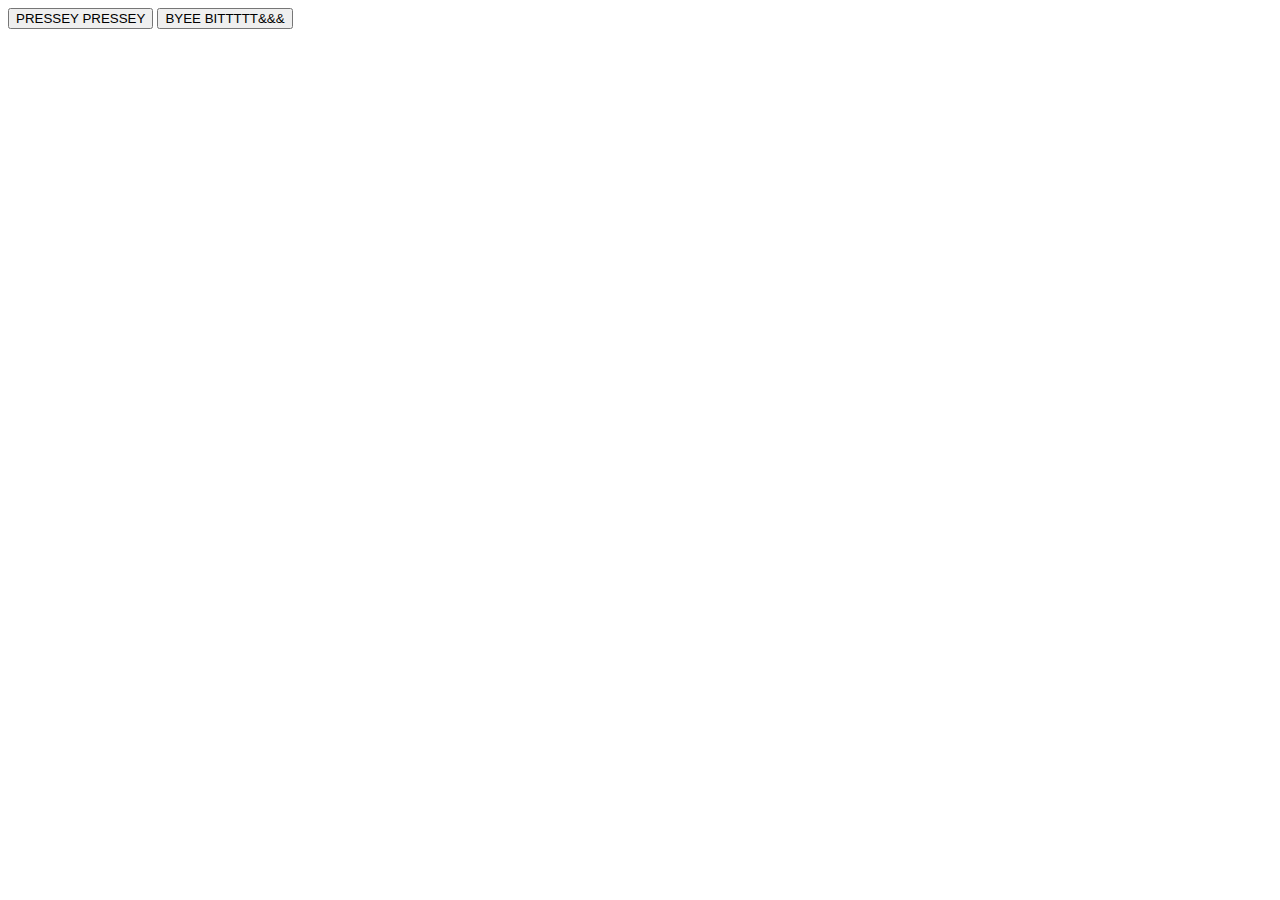
==== 03/index.html @ acdca33d "initial push" ====
<!DOCTYPE html>
<!--[if lt IE 7]>      <html class="no-js lt-ie9 lt-ie8 lt-ie7"> <![endif]-->
<!--[if IE 7]>         <html class="no-js lt-ie9 lt-ie8"> <![endif]-->
<!--[if IE 8]>         <html class="no-js lt-ie9"> <![endif]-->
<!--[if gt IE 8]>      <html class="no-js"> <!--<![endif]-->
<html>
  <head>
    <meta charset="utf-8" />
    <meta http-equiv="X-UA-Compatible" content="IE=edge" />
    <title></title>
    <meta name="description" content="" />
    <meta name="viewport" content="width=device-width, initial-scale=1" />
    <link rel="stylesheet" href="" />
  </head>
  <body>
    <!--[if lt IE 7]>
      <p class="browsehappy">
        You are using an <strong>outdated</strong> browser. Please
        <a href="#">upgrade your browser</a> to improve your experience.
      </p>
    <![endif]-->
      <button onclick='pressMePlz()'>PRESSEY PRESSEY</button>


      <button onclick='sayBye()'>BYEE BITTTTT&&&</button>
    <script src='./script.js'>
    </script>
  </body>
</html>
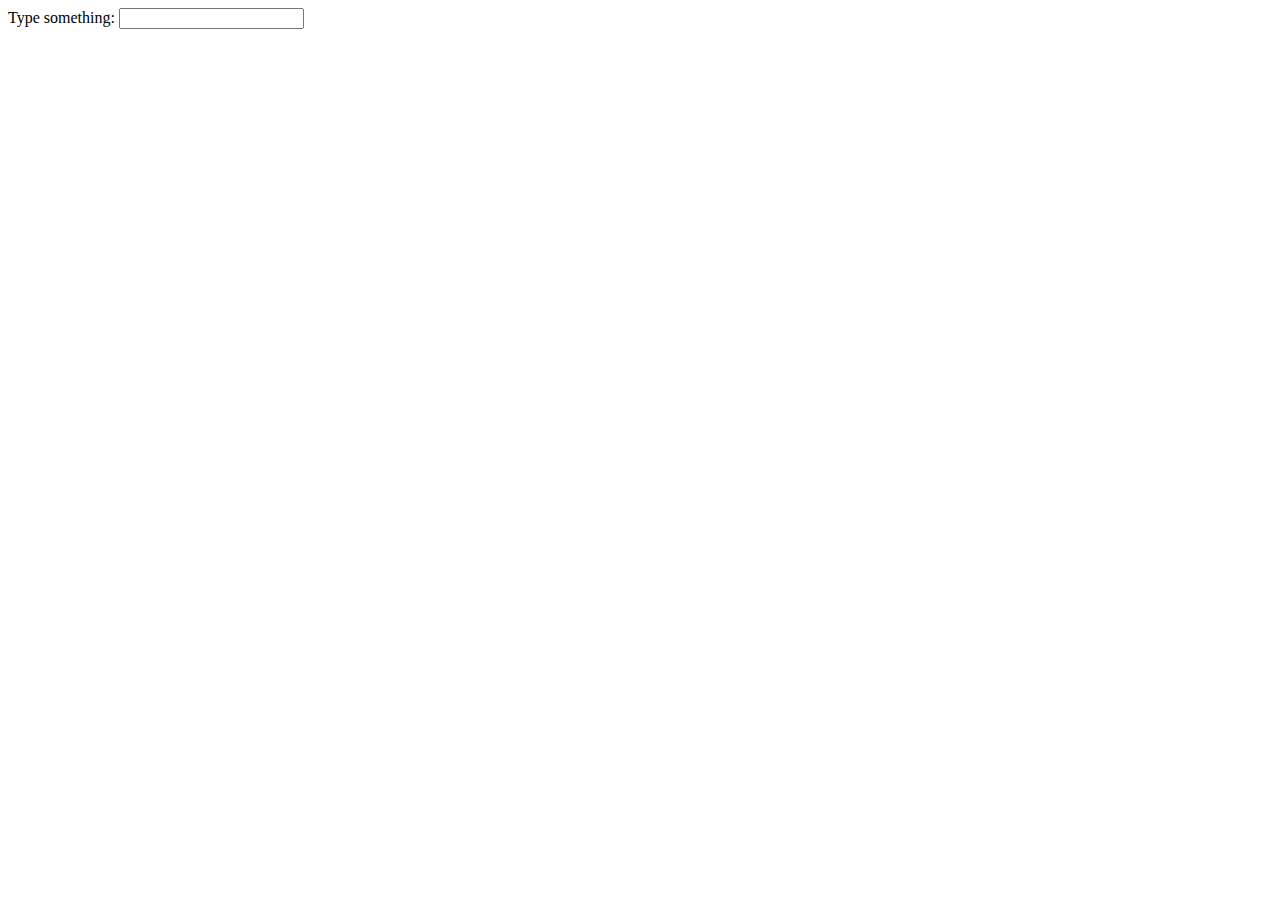
==== commit 5029623c: "rename folders" ====
--- a/03/index.html
+++ b/03/index.html
@@ -1,8 +1,4 @@
 <!DOCTYPE html>
-<!--[if lt IE 7]>      <html class="no-js lt-ie9 lt-ie8 lt-ie7"> <![endif]-->
-<!--[if IE 7]>         <html class="no-js lt-ie9 lt-ie8"> <![endif]-->
-<!--[if IE 8]>         <html class="no-js lt-ie9"> <![endif]-->
-<!--[if gt IE 8]>      <html class="no-js"> <!--<![endif]-->
 <html>
   <head>
     <meta charset="utf-8" />
@@ -13,16 +9,12 @@
     <link rel="stylesheet" href="" />
   </head>
   <body>
-    <!--[if lt IE 7]>
-      <p class="browsehappy">
-        You are using an <strong>outdated</strong> browser. Please
-        <a href="#">upgrade your browser</a> to improve your experience.
-      </p>
-    <![endif]-->
-      <button onclick='pressMePlz()'>PRESSEY PRESSEY</button>
+      <!-- <button onclick='pressMePlz()'>PRESSEY PRESSEY</button>
 
+      <button onclick='sayBye()'>BYEE BITTTTT&&&</button> -->
 
-      <button onclick='sayBye()'>BYEE BITTTTT&&&</button>
+      Type something:
+      <input onkeydown="theyAreTyping(event)"/>
     <script src='./script.js'>
     </script>
   </body>
